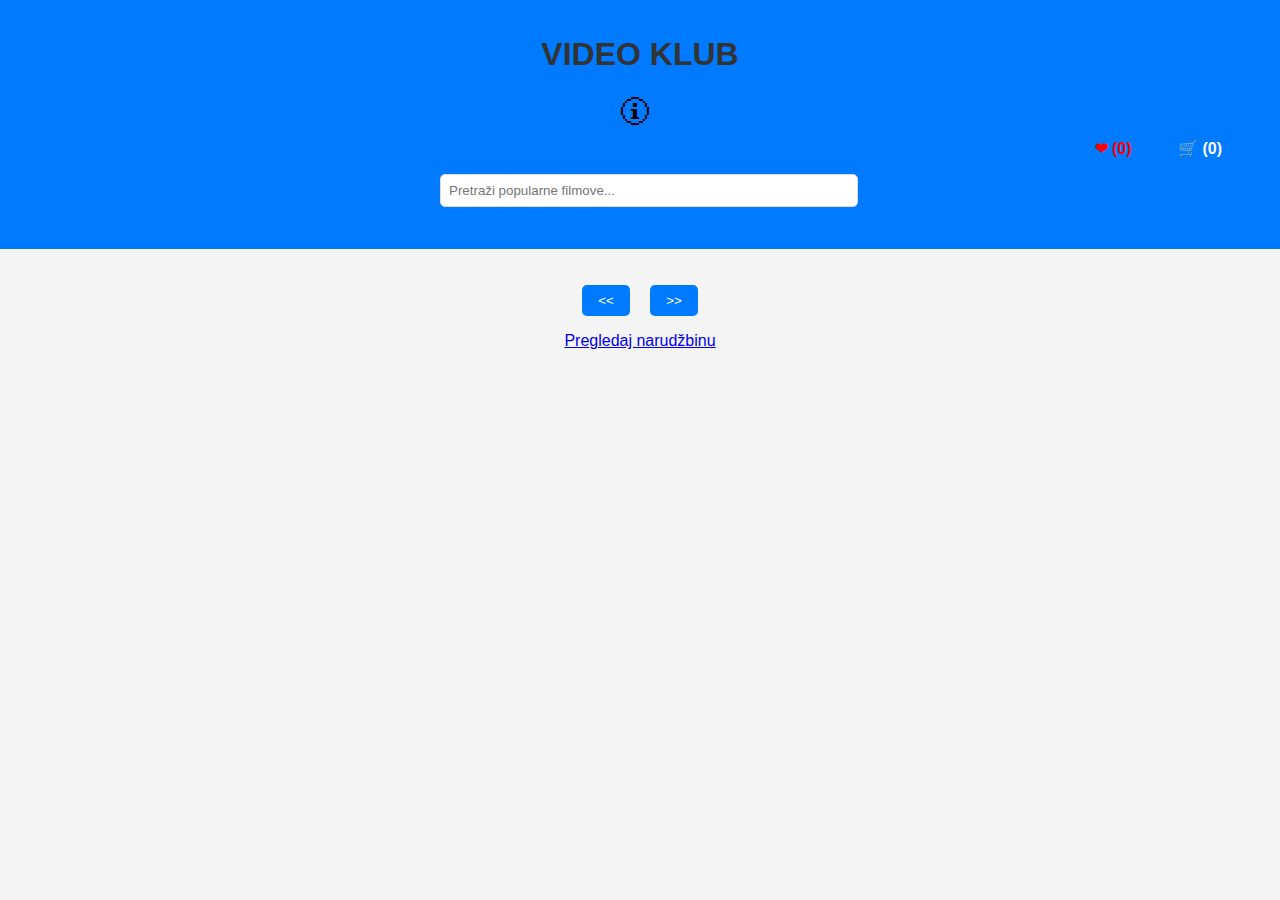
==== index.html @ 6c83445a "Add files via upload" ====
<!DOCTYPE html>
<html lang="en">
<head>
    <meta charset="UTF-8">
    <meta name="viewport" content="width=device-width, initial-scale=1.0">
    <title>Video klub</title>
    <link rel="stylesheet" href="style.css"> 
</head>
<body>
    <header>
        <h1>VIDEO KLUB</h1>
        <span id="info">&#128712;</span>
        <nav>
            <a href="favorites.html" id="favorites-link"
              >❤ (<span id="favorites-count">0</span>)</a
            >
            <a href="cart.html" id="cart-link"
              >&#128722 (<span id="cart-count">0</span>)</a
            >
          </nav>
          <div class="search-filter">
            <input type="text" id="search" placeholder="Pretraži popularne filmove..." />
          </div>
          <div id="genres">
            
          </div>
    </header>
    <main>
        <div class="movie-container" id="movie-container">
        
        </div>
        <div class="pagination">
            <button id="prev-page"><<</button>
            <span id="page-info"></span>
            <button id="next-page">>></button>
        </div>
    </main>
    <div id="spinner" class="spinner"></div>
    <div id="movie-modal" class="modal">
        <div class="modal-content">
            <span id="close-modal" class="close">&times;</span>
            <h2 id="modal-title"></h2>
            <img id="modal-poster" src="" alt="Poster" />
            <p id="modal-description"></p>
            <iframe id="modal-trailer" width="100%" height="150" src="" frameborder="0" allow="accelerometer; autoplay; encrypted-media; gyroscope; picture-in-picture" allowfullscreen></iframe>
        </div>
    </div>

    <footer>
      <a href="cart.html">Pregledaj narudžbinu</a>
    </footer>
    <script src="index.js"></script> 
</body>
</html>
---- style.css ----
body {
    font-family: Arial, sans-serif;
    margin: 0;
    padding: 0;
    background-color: #f4f4f4;
    text-align: center;
}

h1 {
    margin-top: 20px;
    color: #333;
}

header {
    background-color: #007BFF;
    color: white;
    padding: 1rem;
    text-align: center;
}

header nav {
    text-align: right;
    margin: 0.5rem 1rem;
}

header nav a {
    text-decoration: none;
    color: white;
    font-weight: bold;
    background-color: #007BFF;
    padding: 0.5rem 1rem;
    border-radius: 5px;
}

header nav a:hover {
    background-color: #0056b3;
}

#info {
    font-size: 2rem;  
    color: black;   
    margin-right: 10px; 
    cursor: pointer; 
    position: relative; 
}

#info:hover::after {
    content: "Na svakih pet iznajmljenih filmova dobijate jedan gratis!"; 
    position: absolute;
    bottom: 150%; 
    left: 50%; 
    transform: translateX(-50%); 
    background-color: white; 
    color: gray; 
    padding: 5px 10px; 
    border-radius: 5px; 
    white-space: nowrap; 
    opacity: 0; 
    visibility: hidden; 
    transition: opacity 0.3s ease, visibility 0.3s ease; 
}

#info:hover::after {
    opacity: 1;
    visibility: visible;
}

.spinner {
    display: none; 
    position: fixed;
    top: 50%;
    left: 50%;
    transform: translate(-50%, -50%);
    width: 50px;
    height: 50px;
    border: 5px solid #f3f3f3;
    border-top: 5px solid #007BFF;
    border-radius: 50%;
    animation: spin 1s linear infinite;
    z-index: 1000;
}

@keyframes spin {
    0% {
        transform: rotate(0deg);
    }
    100% {
        transform: rotate(360deg);
    }
}

header nav a {
    margin-right: 10px;
}
header nav a:first-child {
    color: red;
}


.search-filter {
    margin: 1rem auto;
    max-width: 400px;
    text-align: center;
}

.search-filter input {
    width: 100%;
    padding: 0.5rem;
    border-radius: 5px;
    border: 1px solid #ddd;
}

.movie-container {
    display: flex;
    flex-wrap: wrap;
    justify-content: center;
    margin-top: 20px;
}

.movie {
    margin: 10px;
    width: 200px;
    text-align: center;
    background-color: white;
    padding: 10px;
    border-radius: 8px;
    box-shadow: 0 4px 8px rgba(0, 0, 0, 0.1);
    transition: transform 0.3s ease-in-out;
}

.movie:hover {
    transform: scale(1.05);
}

.movie img {
    width: 100%;
    border-radius: 5px;
}

.movie h3 {
    font-size: 16px;
    color: #333;
    margin-top: 10px;
}

.movie p {
    font-size: 14px;
    color: #666;
}

.pagination {
    text-align: center;
    margin: 1rem 0;
}

.pagination button {
    padding: 0.5rem 1rem;
    margin: 0 0.5rem;
    background-color: #007BFF;
    color: white;
    border: none;
    border-radius: 5px;
    cursor: pointer;
}

.pagination button:hover {
    background-color: #0056b3;
}

#genres {
    display: flex;
    flex-wrap: nowrap;  
    gap: 15px; 
    overflow-x: auto; 
    margin-top: 10px;
    padding-bottom: 10px;
  }
  
  #genres div {
    display: flex;
    align-items: center;
    gap: 5px; 
    font-size: 14px; 
  }
  
  #genres input[type="checkbox"] {
    width: 18px;
    height: 18px;
    margin: 0; 
  }
  
  #genres label {
    cursor: pointer;
    user-select: none; 
    font-size: 14px;
    color: #555; 
  }
  
  #genres input[type="checkbox"]:checked + label {
    color: #e74c3c; 
    font-weight: bold;
  }

.fav-item-img, .imgCart {
    width: 50px;  
    height: 75px;  
    object-fit: cover;  
    margin-right: 10px; 
}

.cart-item {
    display: flex;
    align-items: center;
    padding: 10px;
    margin-bottom: 15px;
    border-bottom: 1px solid #ddd;
    justify-content: space-between; 
}
  
.cart-item h3, .cart-item p {
    margin: 0;
    padding: 0;
}

.cart-item .deleteItem {
    margin-left: 10px; 
    padding: 5px 10px;
    background-color: #e74c3c;
    color: white;
    border: none;
    border-radius: 5px;
    cursor: pointer;
    transition: background-color 0.3s;
}

.cart-item .deleteItem:hover {
    background-color: #c0392b;
}  

.modal {
    display: none; 
    position: fixed;
    z-index: 1;
    left: 0;
    top: 0;
    width: 100%;
    height: 100%;
    background-color: rgba(0, 0, 0, 0.5); 
}

.modal-content {
    background-color: #fff;
    margin: 10% auto;
    padding: 20px;
    border-radius: 8px;
    width: 80%;
    max-width: 600px;
    text-align: center;
}

.close {
    color: #aaa;
    font-size: 28px;
    font-weight: bold;
    position: absolute;
    top: 10px;
    right: 25px;
}

.close:hover,
.close:focus {
    color: black;
    text-decoration: none;
    cursor: pointer;
}

.modal {
    display: none; 
    position: fixed;
    z-index: 1000;
    left: 0;
    top: 0;
    width: 100%;
    height: 100%;
    background-color: rgba(0, 0, 0, 0.4); 
    overflow: auto;
  }
  
  .modal-content {
    background-color: #fefefe;
    margin: 20% auto; 
    padding: 15px; 
    border: 1px solid #888;
    width: 50%; 
    max-width: 500px; 
    border-radius: 8px;
    text-align: center;
  }
  
  #close-modal {
    color: #aaa;
    float: right;
    font-size: 22px; 
    font-weight: bold;
  }
  
  #close-modal:hover,
  #close-modal:focus {
    color: black;
    text-decoration: none;
    cursor: pointer;
  }
  
  #modal-title {
    font-size: 20px; 
    font-weight: bold;
  }
  
  #modal-description {
    margin-top: 10px;
    font-size: 14px;
    color: #555;
  }
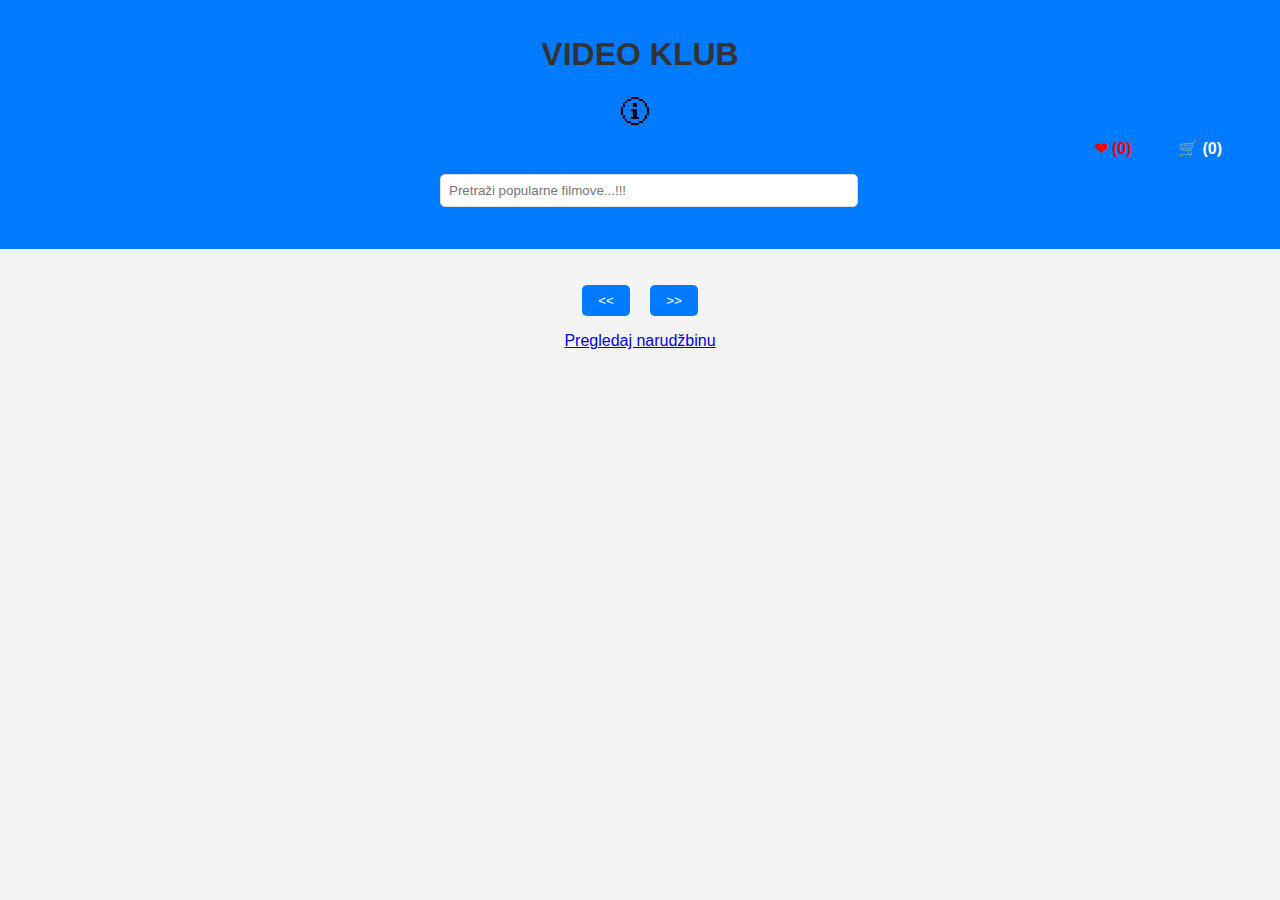
==== commit 2a08fd0f: "dodato !!" ====
--- a/index.html
+++ b/index.html
@@ -19,7 +19,7 @@
             >
           </nav>
           <div class="search-filter">
-            <input type="text" id="search" placeholder="Pretraži popularne filmove..." />
+            <input type="text" id="search" placeholder="Pretraži popularne filmove...!!!" />
           </div>
           <div id="genres">
             
